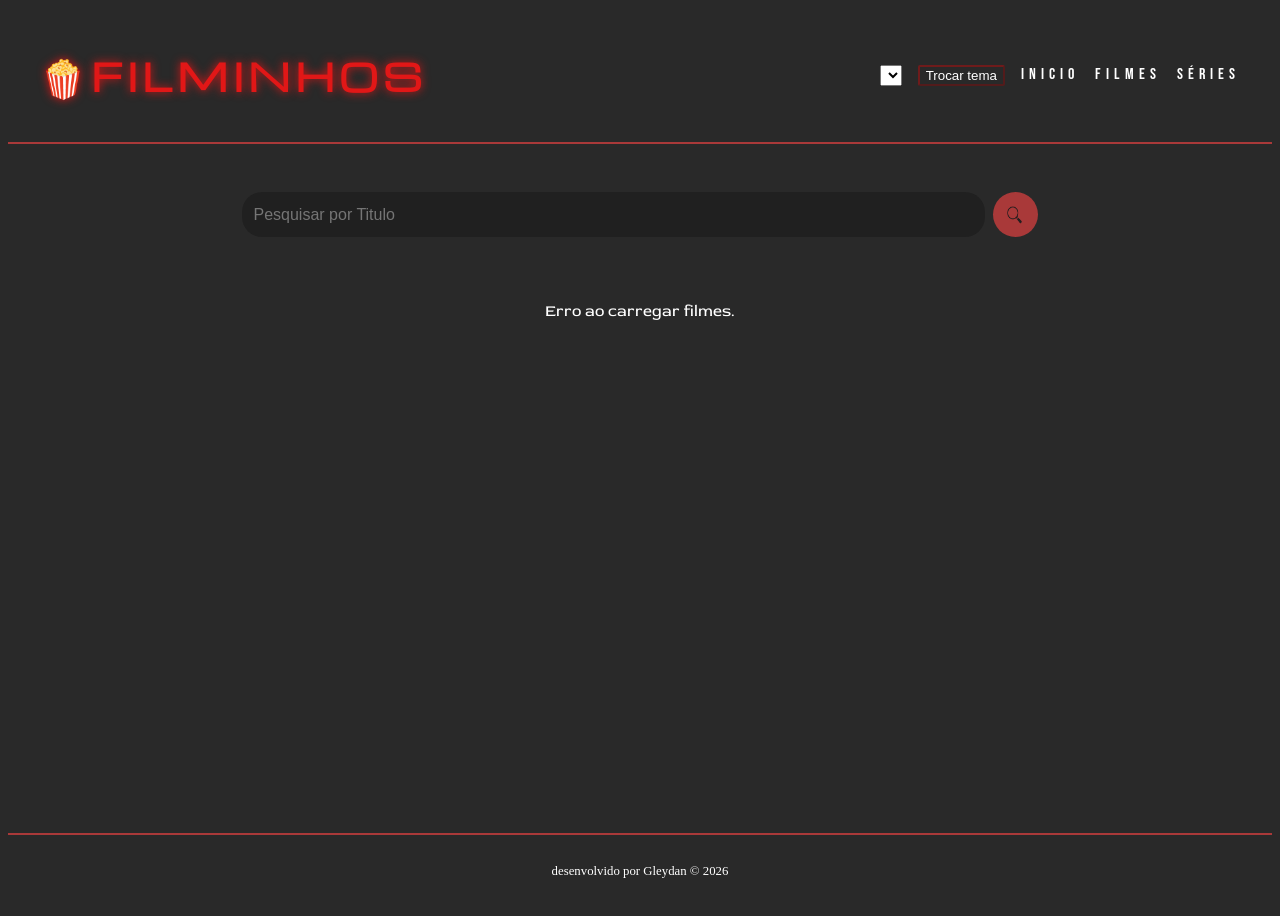
==== index (1).html @ 15aeeed4 "Add files via upload primeira versão do projeto" ====
<!DOCTYPE html>
<html lang="pt-br">
<head>
                 <meta charset="UTF-8">
                 <meta name="viewport" content="width=device-width, initial-scale=1.0">
                 <link rel="stylesheet" href="css/style (1) (1).css">
                 <script src="./js/main.js" defer></script>
                 <title>🍿FILMinhos</title>
</head>
<body>
      <div class="loader" id="loader">
            <div class="spinner"></div>
            <p>Carregando informaçoes, aguarde...</p>
      </div>
      <header  class= "header" >
            <div class="container header-conteudo">
      <h1 class = "logo"> <span>🍿FILMINHOS</span></h1>
      <nav class="menu">
            <select id="filtroGenero"></select>
            <button id="botaoTema"> Trocar tema</button>
            <a href="#" id="inicio">Inicio</a>
            <a href="#" id="filmes">Filmes</a>
            <a href="#" id="series">Séries</a>
      </nav>
            </div>
      </header>  
 <main>
    <section class = "pesquisa-section">
    <div class="container pesquisa-conteudo">
                 <input type="text" id="campoPesquisa" placeholder="Pesquisar por Titulo" >
                  <button  class="pesquisa-button" id="botaoPesquisa" >
                  <img src="assets/icones/search.png" alt="🔍 pesquisar">
                               </button>
                                  </div>
                 </section>
                 <section class = "exibeFilme-section">
                  <div id="filmesGrid"></div>
                 </section>
           </main>    
<footer class = "footer">
                 <p> desenvolvido por Gleydan © 2026 </p> </footer>
                 

</body>
</html>
---- css/style (1) (1).css ----
@import url('https://fonts.googleapis.com/css2?family=Boldonse&display=swap');
@import url('https://fonts.googleapis.com/css2?family=Bona+Nova+SC:ital,wght@0,400;0,700;1,400&display=swap');
/*menu opcoes*/@import url('https://fonts.googleapis.com/css2?family=Bebas+Neue&family=Red+Rose:wght@300..700&display=swap');
/*logo titulo*/@import url('https://fonts.googleapis.com/css2?family=Bona+Nova+SC:ital,wght@0,400;0,700;1,400&family=Michroma&display=swap');

:root{
        --azul: #a93939;
        --cinza-claro:#292929;
        --cinza-dark: rgb(32, 32, 32);
        --ciano: #e11717;
        --branco: white;
}

@media (max-width: 400px){
    body{
        font-family: 'Lucida Sans', 'Lucida Sans Regular', 'Lucida Grande', 'Lucida Sans Unicode', Geneva, Verdana, sans-serif;
    }
}

body{
                background-color: var(--cinza-claro);
                color: var(--branco);
                min-height: 100vh;
                display: flex;
                flex-direction: column;

}

.container{
                max-width: 1200px;
                margin: 0 auto;
                padding: 1rem;

}

.header{
                
                background-color: var(--cinza-claro);
                border-bottom: 2px solid var(--azul);
}

.pesquisa-button img{
        width: 18px;
        height: 18px;
}

.header-conteudo{
                font-family: "Bebas Neue", sans-serif;
                letter-spacing: 5px;
                display:flex;
                justify-content: space-between;
                align-items: center;
                flex-wrap: wrap;

}

.logo {
                font-size: 2.3rem;
                font-family: "Michroma", sans-serif;
                font-style: mono;
}

.logo span{
                color: var(--ciano);
                text-shadow: 0 0 10px var(--ciano);
}

.menu{
                display: flex;
                gap: 1rem;
}

.menu a {
                text-decoration: none;
                color: var(--branco);
                transition: 0.4s;
}

.menu a:hover{
                color:var(--azul);

}

.pesquisa-section {
    margin:2rem 0;
}

.pesquisa-conteudo{
    display: flex;
    justify-content: center;
    gap: 0.5rem;
}

.pesquisa-conteudo input{
    width: 60%;
    padding: 0.7rem;
    border-radius: 20px;
    border: none;
    outline: none;
    font-size: 1rem;
}

.pesquisa-conteudo input:focus {
    box-shadow: 0 0 10px var(--azul);
}

.pesquisa-conteudo input {
    background-color: var(--cinza-dark);
    color: rgba(87, 87, 87, 0.438);
}
.pesquisa-button{
    background-color: var(--azul);
    border:none;
    width: 45px;
    height: 45px;
    border-radius: 50%;
    cursor: pointer;
    display: flex;
    justify-content: center;
    align-items: center;
    transition: 0.3s;
}

.pesquisa-button:hover{
    transform: scale(1.1);
}

.footer{
    margin-top: auto;
    background-color: var(--cinza-claro);
    text-align: center;
    padding: 1rem;
    border-top: 2px solid var(--azul);
    font-size: 0.8rem;
}

/*grid de filmes tela inicial*/
#filmesGrid {
    display: flex;
    flex-wrap: wrap;
    justify-content: center;
    gap: 25px;
    font-family: "Red Rose", serif;
    align-items: flex-start;
    overflow: visible;
}

#filmesGrid img{
    align-items: baseline;
}
.card{
    width: 150px;
    position: relative;
    transition: transform 0.3;
    cursor: pointer;
    z-index: 1;
}


.card img{
        transform: translate(0,5px);
        background-color: var(--cinza-claro);
        border-radius: 5px;
        width: 100%;
        transition: transform 0.3s ease;

}

.card img:hover{
    transform: scale(1.3); 
    z-index: 9999;
}

.card p{
    position: absolute;
    bottom: 0;
    right: 0;
    left: 0;
    height: 100%;
    background-color: rgba(74, 72, 72, 0.088);
    color: white;
    padding: 1rem;
    font-size: 0.85rem;
    max-height: 60%;
    overflow-y: auto;
    transform: translateY(100%);
    transition: transform 0.3s ease, box-shadow 0.3s ease;
    box-sizing: border-box;
    opacity: 0;
}

.card:hover{
    transform: scale(1.05);
}

/*parte de detalhes*/
.detalhesContainer {
    max-width: 1200px;
    margin: 40px auto;
    padding: 0 1rem;
}

.detalhes-card {
    display: flex;
    gap: 40px;
    align-items: flex-start;
    background-color: #1f1f1fb4;
    padding: 30px;
    border-radius: 10px;
}

.detalhes-card img {
    width: 300px;
    border-radius: 10px;
}

.detalhes-info {
    flex: 1;
    font-family: "Red Rose", serif;
}

.detalhes-info h2 {
    font-size: 2rem;
    margin-bottom: 20px;
    text-transform: uppercase;
}

.detalhes-info p {
    margin-bottom: 15px;
    line-height: 1.6;
}

.botao-trailer{
    text-decoration:double;
    color: var(--azul);
}

@media (max-width: 768px) {
    .detalhes-card {
        flex-direction: column;
        align-items: center;
        text-align: center;
    }

    .detalhes-card img {
        width: 80%;
    }
}

/*.card:hover img{
    transform: scale(1.2);
    overflow: visible;
}

/*.card::before{
    content: "";
    position: absolute;
    inset: -2px;
    border-radius: 10px;
    background: linear-gradient(45deg, var(--ciano), var(--azul), var(--ciano));
    z-index: -1;
    opacity: 0;
    transition: opacity 0.3s ease;
    filter: blur(8px);
}

.card:hover::before{
    opacity: 1;
}
*/

.loader{
    position: fixed;
    top: 0;
    left: 0;
    width: 100%;
    height: 100;
    background-color: rgba(0, 0, 0, 0.0);
    display: flex;
    justify-content: center;
    align-items: center;
    z-index: 9999;
    flex-direction: column;
}

.spinner{
    width: 50px;
    height: 50px;
    border: 5px solid var(--azul);
    border-radius: 50%;
    animation: girar 1s linear infinite;
}
@keyframes girar{
    0%{
        transform: rotate(0deg);
    }
    100%{
        transform: rotate(360deg);
    }

}

.card:hover p {
    transform: translateY(0);
    opacity: 1;
}

/*configuracao para a pagina de detalhes*/

.detalhesContainer{
    display: flex;
    justify-content: space-between;

}

.detalhes-card{
    display: flex;
}

body.tema-claro{
    --cinza-claro:#d7d7d7e9;
    --cinza-dark: rgba(151, 29, 29, 0.621); 
    --branco: rgb(106, 106, 106);
    --preto: black;
    color: #1f1f1fd8;

}



#botaoTema{
    background-color: transparent;
    border-radius: 2px;
    border-color: rgba(255, 0, 0, 0.329);
    cursor: pointer;
    color: var(--preto);
}
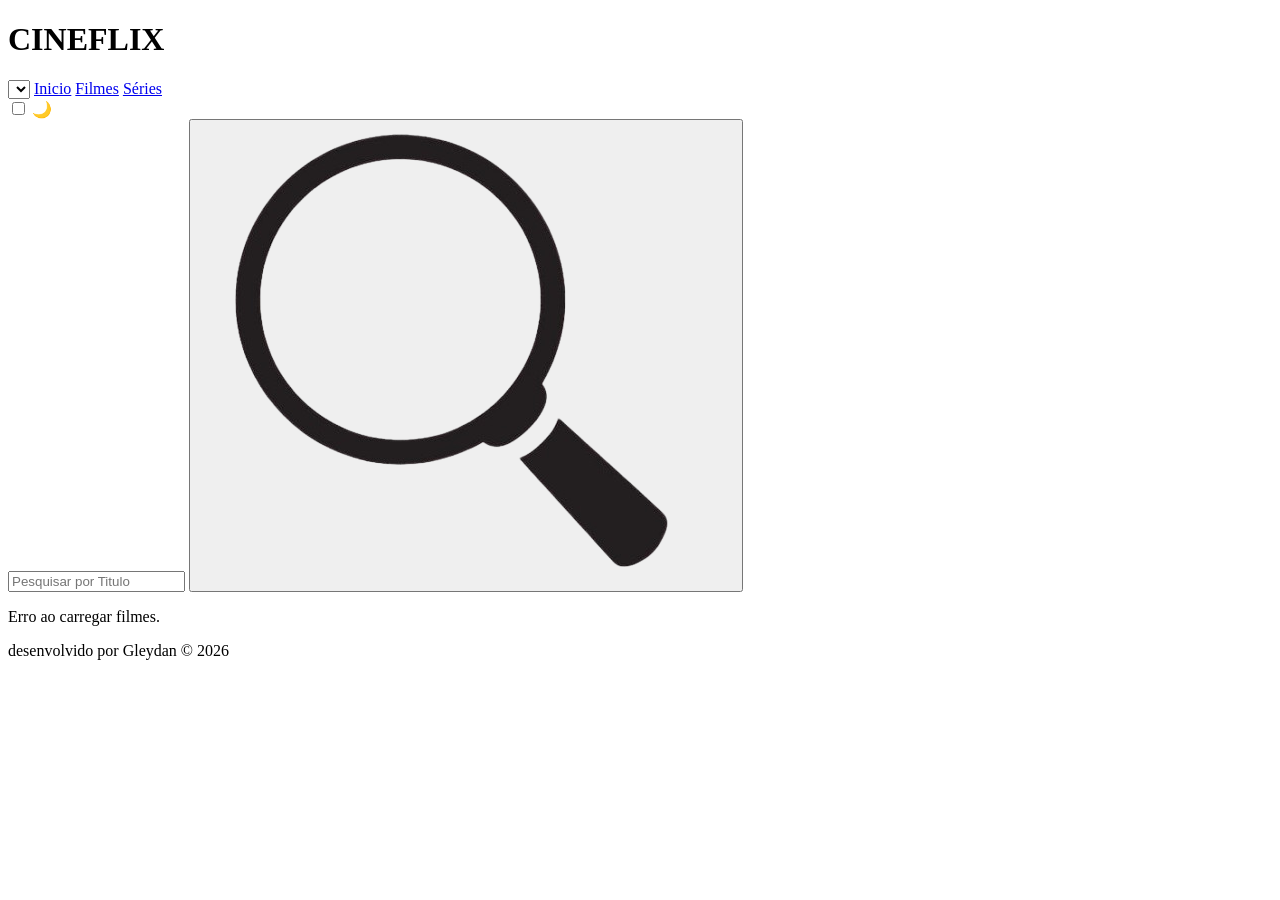
==== commit 0ff4d3a6: "index (1).html" ====
--- a/index (1).html
+++ b/index (1).html
@@ -4,8 +4,9 @@
                  <meta charset="UTF-8">
                  <meta name="viewport" content="width=device-width, initial-scale=1.0">
                  <link rel="stylesheet" href="css/style (1) (1).css">
+                 <link rel="icon" href="../GLE/assets/icones/CF.png" type="image/png">
                  <script src="./js/main.js" defer></script>
-                 <title>🍿FILMinhos</title>
+                 <title>🍿CINEFLIX</title>
 </head>
 <body>
       <div class="loader" id="loader">
@@ -14,13 +15,19 @@
       </div>
       <header  class= "header" >
             <div class="container header-conteudo">
-      <h1 class = "logo"> <span>🍿FILMINHOS</span></h1>
+      <h1 class = "logo"> <span>CINEFLIX</span></h1>
       <nav class="menu">
             <select id="filtroGenero"></select>
-            <button id="botaoTema"> Trocar tema</button>
             <a href="#" id="inicio">Inicio</a>
             <a href="#" id="filmes">Filmes</a>
             <a href="#" id="series">Séries</a>
+                        <div id="botaoTema">
+                              <input type="checkbox" id="toggleTema">
+                              <label for="toggleTema" class="fundo-botao">
+                                    <span class="bolinha">🌙</span>
+  </label>
+</div>
+
       </nav>
             </div>
       </header>  
@@ -42,4 +49,4 @@
                  
 
 </body>
-</html>+</html>
--- a/css/style (1) (1).css
+++ b/css/style (1) (1).css
@@ -1,338 +1,55 @@
-
-@import url('https://fonts.googleapis.com/css2?family=Boldonse&display=swap');
-@import url('https://fonts.googleapis.com/css2?family=Bona+Nova+SC:ital,wght@0,400;0,700;1,400&display=swap');
-/*menu opcoes*/@import url('https://fonts.googleapis.com/css2?family=Bebas+Neue&family=Red+Rose:wght@300..700&display=swap');
-/*logo titulo*/@import url('https://fonts.googleapis.com/css2?family=Bona+Nova+SC:ital,wght@0,400;0,700;1,400&family=Michroma&display=swap');
-
-:root{
-        --azul: #a93939;
-        --cinza-claro:#292929;
-        --cinza-dark: rgb(32, 32, 32);
-        --ciano: #e11717;
-        --branco: white;
+/* container fixo no canto inferior esquerdo */
+.tema-switch {
+  position: fixed;
+  bottom: 20px;
+  left: 20px;
+  z-index: 9999;
 }
 
-@media (max-width: 400px){
-    body{
-        font-family: 'Lucida Sans', 'Lucida Sans Regular', 'Lucida Grande', 'Lucida Sans Unicode', Geneva, Verdana, sans-serif;
-    }
+/* esconder o checkbox real */
+.tema-switch input {
+  display: none;
 }
 
-body{
-                background-color: var(--cinza-claro);
-                color: var(--branco);
-                min-height: 100vh;
-                display: flex;
-                flex-direction: column;
-
+/* fundo do switch */
+.switch {
+  width: 60px;
+  height: 30px;
+  background-color: var(--cinza-dark);
+  border-radius: 50px;
+  position: relative;
+  cursor: pointer;
+  transition: background-color 0.3s ease;
 }
 
-.container{
-                max-width: 1200px;
-                margin: 0 auto;
-                padding: 1rem;
-
+/* bolinha com ícone */
+.switch::before {
+  content: "🌙";
+  width: 24px;
+  height: 24px;
+  background-color: white;
+  border-radius: 50%;
+  position: absolute;
+  top: 3px;
+  left: 3px;
+  display: flex;
+  align-items: center;
+  justify-content: center;
+  font-size: 14px;
+  transition: transform 0.3s ease, content 0.3s ease;
 }
 
-.header{
-                
-                background-color: var(--cinza-claro);
-                border-bottom: 2px solid var(--azul);
+/* estado ativado */
+.tema-switch input:checked + .switch {
+  background-color: var(--azul);
 }
 
-.pesquisa-button img{
-        width: 18px;
-        height: 18px;
+.tema-switch input:checked + .switch::before {
+  transform: translateX(30px);
+  content: "☀️";
 }
 
-.header-conteudo{
-                font-family: "Bebas Neue", sans-serif;
-                letter-spacing: 5px;
-                display:flex;
-                justify-content: space-between;
-                align-items: center;
-                flex-wrap: wrap;
-
+/* animação suave para troca de cores do site */
+body {
+  transition: background-color 0.4s ease, color 0.4s ease;
 }
-
-.logo {
-                font-size: 2.3rem;
-                font-family: "Michroma", sans-serif;
-                font-style: mono;
-}
-
-.logo span{
-                color: var(--ciano);
-                text-shadow: 0 0 10px var(--ciano);
-}
-
-.menu{
-                display: flex;
-                gap: 1rem;
-}
-
-.menu a {
-                text-decoration: none;
-                color: var(--branco);
-                transition: 0.4s;
-}
-
-.menu a:hover{
-                color:var(--azul);
-
-}
-
-.pesquisa-section {
-    margin:2rem 0;
-}
-
-.pesquisa-conteudo{
-    display: flex;
-    justify-content: center;
-    gap: 0.5rem;
-}
-
-.pesquisa-conteudo input{
-    width: 60%;
-    padding: 0.7rem;
-    border-radius: 20px;
-    border: none;
-    outline: none;
-    font-size: 1rem;
-}
-
-.pesquisa-conteudo input:focus {
-    box-shadow: 0 0 10px var(--azul);
-}
-
-.pesquisa-conteudo input {
-    background-color: var(--cinza-dark);
-    color: rgba(87, 87, 87, 0.438);
-}
-.pesquisa-button{
-    background-color: var(--azul);
-    border:none;
-    width: 45px;
-    height: 45px;
-    border-radius: 50%;
-    cursor: pointer;
-    display: flex;
-    justify-content: center;
-    align-items: center;
-    transition: 0.3s;
-}
-
-.pesquisa-button:hover{
-    transform: scale(1.1);
-}
-
-.footer{
-    margin-top: auto;
-    background-color: var(--cinza-claro);
-    text-align: center;
-    padding: 1rem;
-    border-top: 2px solid var(--azul);
-    font-size: 0.8rem;
-}
-
-/*grid de filmes tela inicial*/
-#filmesGrid {
-    display: flex;
-    flex-wrap: wrap;
-    justify-content: center;
-    gap: 25px;
-    font-family: "Red Rose", serif;
-    align-items: flex-start;
-    overflow: visible;
-}
-
-#filmesGrid img{
-    align-items: baseline;
-}
-.card{
-    width: 150px;
-    position: relative;
-    transition: transform 0.3;
-    cursor: pointer;
-    z-index: 1;
-}
-
-
-.card img{
-        transform: translate(0,5px);
-        background-color: var(--cinza-claro);
-        border-radius: 5px;
-        width: 100%;
-        transition: transform 0.3s ease;
-
-}
-
-.card img:hover{
-    transform: scale(1.3); 
-    z-index: 9999;
-}
-
-.card p{
-    position: absolute;
-    bottom: 0;
-    right: 0;
-    left: 0;
-    height: 100%;
-    background-color: rgba(74, 72, 72, 0.088);
-    color: white;
-    padding: 1rem;
-    font-size: 0.85rem;
-    max-height: 60%;
-    overflow-y: auto;
-    transform: translateY(100%);
-    transition: transform 0.3s ease, box-shadow 0.3s ease;
-    box-sizing: border-box;
-    opacity: 0;
-}
-
-.card:hover{
-    transform: scale(1.05);
-}
-
-/*parte de detalhes*/
-.detalhesContainer {
-    max-width: 1200px;
-    margin: 40px auto;
-    padding: 0 1rem;
-}
-
-.detalhes-card {
-    display: flex;
-    gap: 40px;
-    align-items: flex-start;
-    background-color: #1f1f1fb4;
-    padding: 30px;
-    border-radius: 10px;
-}
-
-.detalhes-card img {
-    width: 300px;
-    border-radius: 10px;
-}
-
-.detalhes-info {
-    flex: 1;
-    font-family: "Red Rose", serif;
-}
-
-.detalhes-info h2 {
-    font-size: 2rem;
-    margin-bottom: 20px;
-    text-transform: uppercase;
-}
-
-.detalhes-info p {
-    margin-bottom: 15px;
-    line-height: 1.6;
-}
-
-.botao-trailer{
-    text-decoration:double;
-    color: var(--azul);
-}
-
-@media (max-width: 768px) {
-    .detalhes-card {
-        flex-direction: column;
-        align-items: center;
-        text-align: center;
-    }
-
-    .detalhes-card img {
-        width: 80%;
-    }
-}
-
-/*.card:hover img{
-    transform: scale(1.2);
-    overflow: visible;
-}
-
-/*.card::before{
-    content: "";
-    position: absolute;
-    inset: -2px;
-    border-radius: 10px;
-    background: linear-gradient(45deg, var(--ciano), var(--azul), var(--ciano));
-    z-index: -1;
-    opacity: 0;
-    transition: opacity 0.3s ease;
-    filter: blur(8px);
-}
-
-.card:hover::before{
-    opacity: 1;
-}
-*/
-
-.loader{
-    position: fixed;
-    top: 0;
-    left: 0;
-    width: 100%;
-    height: 100;
-    background-color: rgba(0, 0, 0, 0.0);
-    display: flex;
-    justify-content: center;
-    align-items: center;
-    z-index: 9999;
-    flex-direction: column;
-}
-
-.spinner{
-    width: 50px;
-    height: 50px;
-    border: 5px solid var(--azul);
-    border-radius: 50%;
-    animation: girar 1s linear infinite;
-}
-@keyframes girar{
-    0%{
-        transform: rotate(0deg);
-    }
-    100%{
-        transform: rotate(360deg);
-    }
-
-}
-
-.card:hover p {
-    transform: translateY(0);
-    opacity: 1;
-}
-
-/*configuracao para a pagina de detalhes*/
-
-.detalhesContainer{
-    display: flex;
-    justify-content: space-between;
-
-}
-
-.detalhes-card{
-    display: flex;
-}
-
-body.tema-claro{
-    --cinza-claro:#d7d7d7e9;
-    --cinza-dark: rgba(151, 29, 29, 0.621); 
-    --branco: rgb(106, 106, 106);
-    --preto: black;
-    color: #1f1f1fd8;
-
-}
-
-
-
-#botaoTema{
-    background-color: transparent;
-    border-radius: 2px;
-    border-color: rgba(255, 0, 0, 0.329);
-    cursor: pointer;
-    color: var(--preto);
-}
